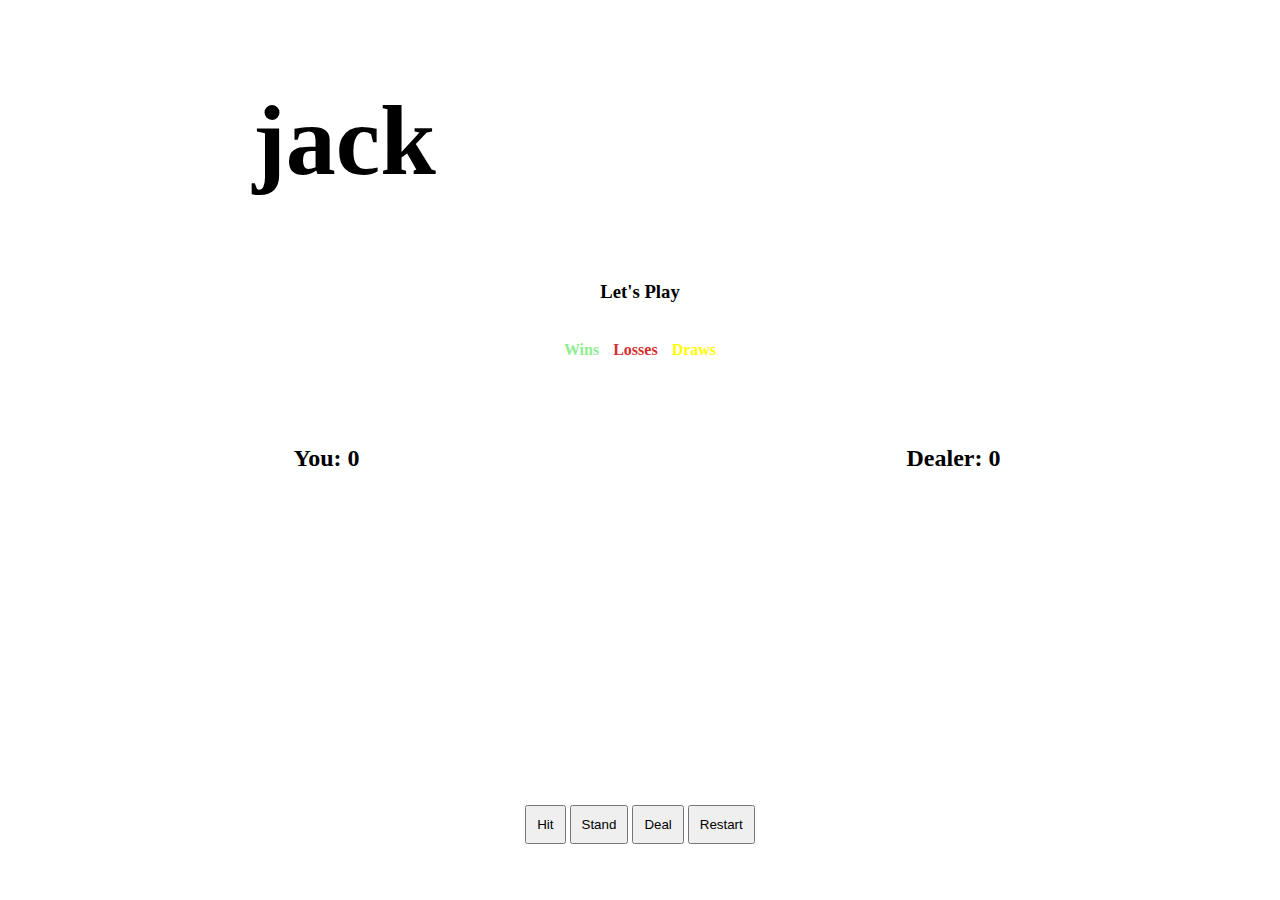
==== index.html @ 0feaba91 "Line 1 missing" ====
<!DOCTYPE html>
<html lang="en">
    <head>
        <meta charset="UTF-8" />
        <meta name="viewport" content="width=device-width, initial-scale=1.0" />
        <title>Blackjack</title>
        <link rel="stylesheet" href="css/main.css" />
        <script defer src="js/main.js"></script>
  </head>

  <body>
    <div class="container">
      <h2 id="title">Black<span style="color: black">jack</span></h2>
      <h3 id="msgBox"><span id="blackjack-result">Let's Play </span></h3>

      <div class="flex-blackjack-row-1">
        <table>
          <tr>
            <th id="win-header">Wins</th>
            <th id="loss-header">Losses</th>
            <th id="draw-header">Draws</th>
          </tr>

          <tr>
            <td><span id="wins">0</span></td>
            <td><span id="losses">0</span></td>
            <td><span id="draws">0</span></td>
          </tr>
        </table>
      </div>

      <div class="flex-blackjack-row-2">
        <div id="your-box">
          <h2>You: <span id="playerResult"> 0</span></h2>
        </div>

        <div id="dealer-box">
          <h2>Dealer: <span id="dealerResult"> 0</span></h2>
        </div>
      </div>

      <div class="flex-blackjack-row-3">
        <div>
          <button class="btn" id="hitBtn">
            Hit
          </button>
          <button class="btn" id="standBtn">
            Stand
          </button>
          <button class="btn" id="dealBtn">
            Deal
          </button>
          <button class="btn" id="resetBtn">
            Restart
          </button>
        </div>
      </div>
    </div>
  </body>
</html>
---- css/main.css ----
body {
    background: url("https://image.freepik.com/free-vector/poker-table-background-green-color_47243-1073.jpg");
    background-repeat: no-repeat;
    background-size: cover;
  }
  
  /* .container {
    margin: 0 auto;
    text-align: left;
    color: white;
  } */
  
  .flex-blackjack-row-1, .flex-blackjack-row-2, .flex-blackjack-row-3 {
    display: flex;
    padding: 5px;
    flex-wrap: wrap;
    flex-direction: row;
    justify-content: space-evenly;
  }
  
  .flex-blackjack-row-2 div {
    padding: 10px;
    flex: 1;
    height: 350px;
    text-align: center;
  }
  
  .flex-blackjack-row-2 div img {
    padding: 10px;
  }
  
  table, th, td {
    padding: 5px;
    border: 1px solid white;
    color: white;
    align-items: center;
    text-align: center;
  }
  
  .flex-blackjack-row-3 div {
    padding: 10px;
  }
  
  .flex-blackjack-row-3 button {
    padding: 10px;
    margin-bottom: 10px;
  }
  
  #win-header {
    color: lightgreen;
  }
  
  #loss-header {
    color: #d32f2f;
  }
  
  #draw-header {
    color: yellow;
  }

  #title {
    text-align: left;
    color: white;
    font-size: 100px;
  }

  #msgBox {
      text-align: center;
  }
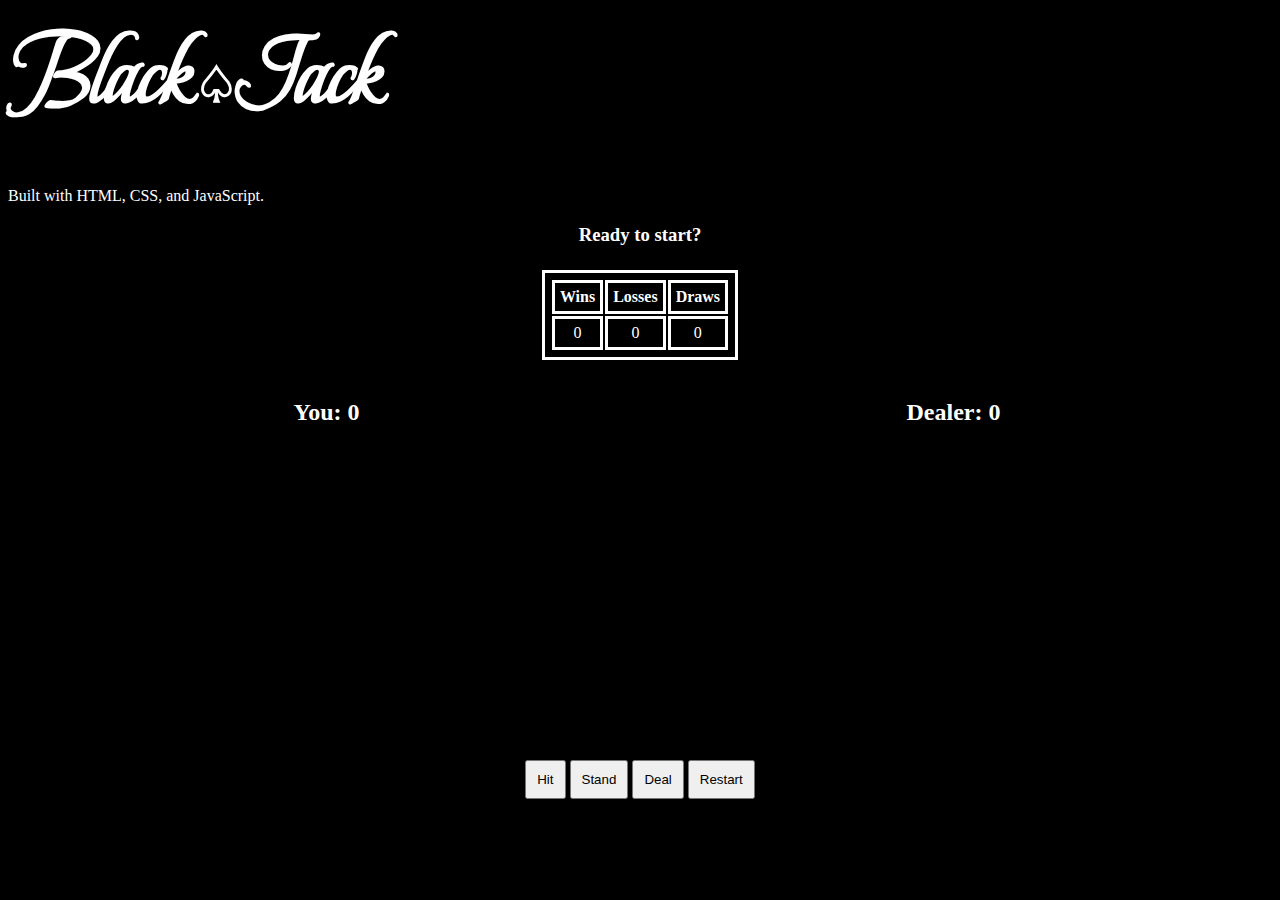
==== commit 4258ef9d: "indentation" ====
--- a/index.html
+++ b/index.html
@@ -1,17 +1,20 @@
-<!DOCTYPE html>
 <html lang="en">
-    <head>
+<head>
         <meta charset="UTF-8" />
         <meta name="viewport" content="width=device-width, initial-scale=1.0" />
         <title>Blackjack</title>
+        <link rel="preconnect" href="https://fonts.googleapis.com">
+        <link rel="preconnect" href="https://fonts.gstatic.com" crossorigin>
+        <link href="https://fonts.googleapis.com/css2?family=Beau+Rivage&display=swap" rel="stylesheet">
         <link rel="stylesheet" href="css/main.css" />
         <script defer src="js/main.js"></script>
-  </head>
+</head>
 
-  <body>
+<body>
     <div class="container">
-      <h2 id="title">Black<span style="color: black">jack</span></h2>
-      <h3 id="msgBox"><span id="blackjack-result">Let's Play </span></h3>
+      <h2 id="title">Black<span style="font-size: 50px;">♤</span><span style="color: rgb(255, 255, 255)">Jack</span></h2>
+      <p style="color: white;">Built with HTML, CSS, and JavaScript.</p>
+      <h3 id="msgBox"><span id="blackjack-result">Ready to start?</span></h3>
 
       <div class="flex-blackjack-row-1">
         <table>
@@ -41,18 +44,10 @@
 
       <div class="flex-blackjack-row-3">
         <div>
-          <button class="btn" id="hitBtn">
-            Hit
-          </button>
-          <button class="btn" id="standBtn">
-            Stand
-          </button>
-          <button class="btn" id="dealBtn">
-            Deal
-          </button>
-          <button class="btn" id="resetBtn">
-            Restart
-          </button>
+          <button class="btn" id="hitBtn">Hit</button>
+          <button class="btn" id="standBtn">Stand</button>
+          <button class="btn" id="dealBtn">Deal</button>
+          <button class="btn" id="resetBtn">Restart</button>
         </div>
       </div>
     </div>
--- a/css/main.css
+++ b/css/main.css
@@ -1,21 +1,17 @@
 body {
-    background: url("https://image.freepik.com/free-vector/poker-table-background-green-color_47243-1073.jpg");
+    background: url("https://c4.wallpaperflare.com/wallpaper/784/833/270/game-poker-wallpaper-preview.jpg");
     background-repeat: no-repeat;
-    background-size: cover;
+    background-size: contain;
+    background-color: black;
   }
-  
-  /* .container {
-    margin: 0 auto;
-    text-align: left;
-    color: white;
-  } */
-  
+
   .flex-blackjack-row-1, .flex-blackjack-row-2, .flex-blackjack-row-3 {
     display: flex;
     padding: 5px;
     flex-wrap: wrap;
     flex-direction: row;
     justify-content: space-evenly;
+    color: white;
   }
   
   .flex-blackjack-row-2 div {
@@ -31,7 +27,7 @@
   
   table, th, td {
     padding: 5px;
-    border: 1px solid white;
+    border: solid white;
     color: white;
     align-items: center;
     text-align: center;
@@ -47,23 +43,31 @@
   }
   
   #win-header {
-    color: lightgreen;
+    color: rgb(255, 255, 255);
   }
   
   #loss-header {
-    color: #d32f2f;
+    color: #ffffff;
   }
   
   #draw-header {
-    color: yellow;
+    color: rgb(255, 255, 255);
   }
 
   #title {
     text-align: left;
     color: white;
     font-size: 100px;
+    font-family: "Beau Rivage", sans-serif;
+    margin-left: 5.5px;
   }
 
   #msgBox {
       text-align: center;
+      color: white;
+  }
+
+  p {
+      margin-top: -3%;
+      font-family: Cambria, Cochin, Georgia, Times, 'Times New Roman', serif;
   }